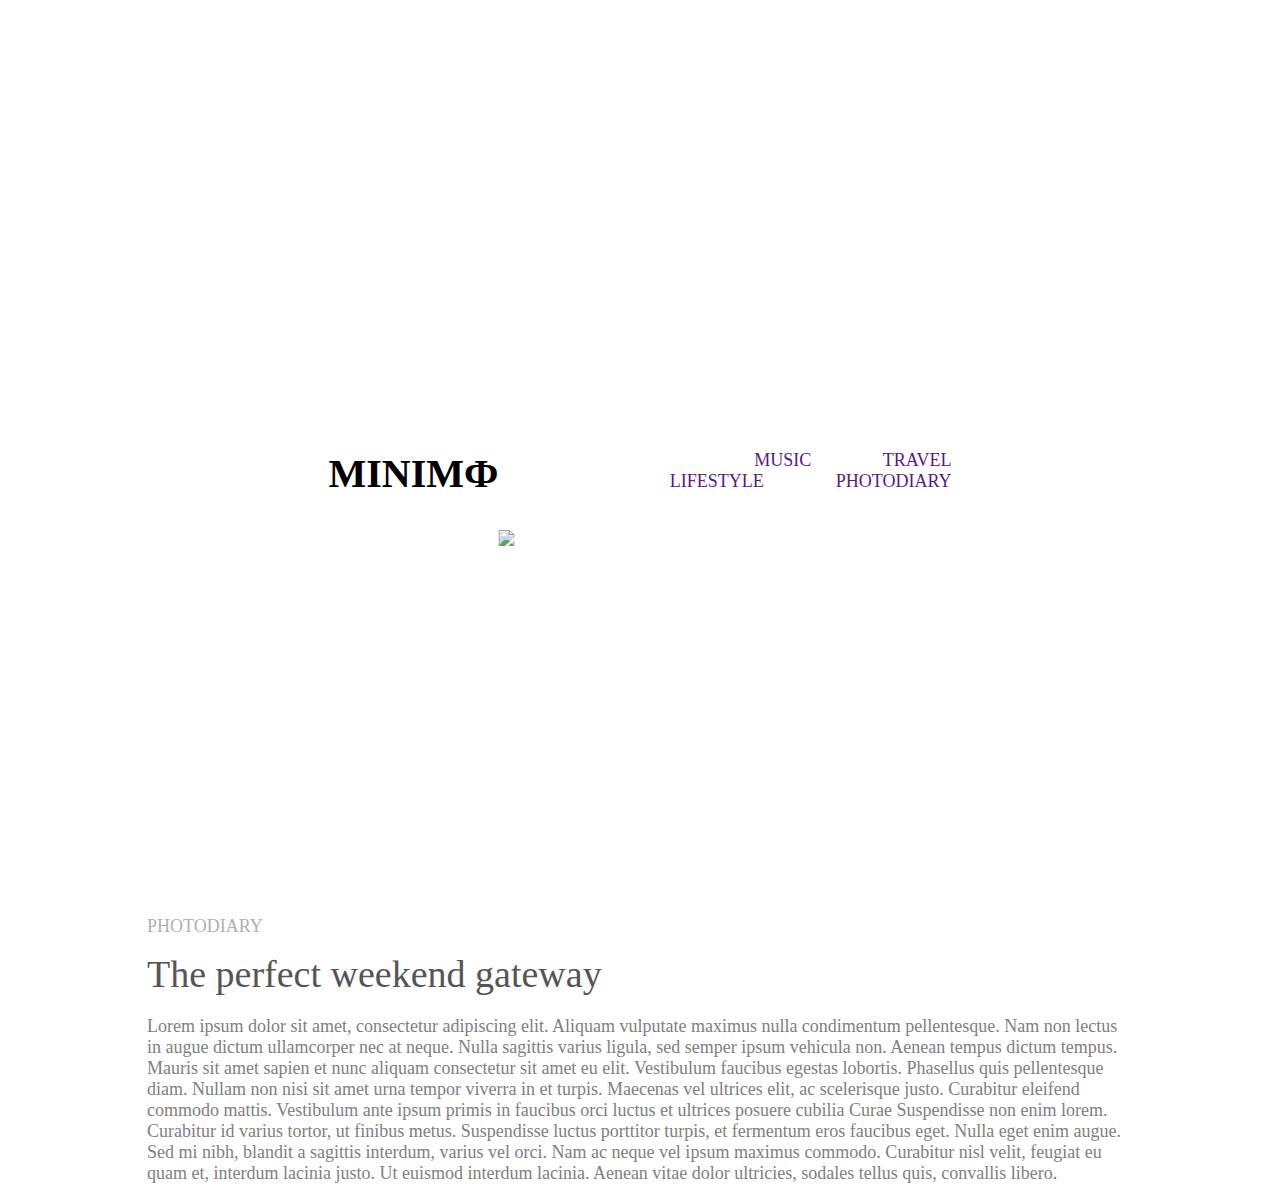
==== index.html @ 5904fb4e "Creando plantilla de pagina web" ====
<!Doctype html>
<html lang="es">
  <head>
    <title>Mi pagina</title>
    <meta charset="utf-8">
    <meta name="viewport" content="width=device-width, user-scalable=no, initial-sscale=1, maxium-scale=1, minimum-scale=1">
    <link rel="stylesheet" href="css/fontello.css">
    <link rel="stylesheet"  href="css/fuentes.css">
    <link rel="stylesheet"  href="css/estilos.css">
    <link rel="stylesheet"  href="css/menu.css">
  </head>

  <body>


  <section id="menu">
    <h1> MINIM&#1060;</h1>
    <nav>
      <h4><a href=""> &nbsp &nbsp &nbsp &nbsp &nbsp &nbsp &nbsp &nbsp TRAVEL </a></h4>
      <h4><a href=""> &nbsp &nbsp &nbsp &nbsp &nbsp &nbsp &nbsp &nbsp MUSIC </a></h4>
      <h4><a href=""> &nbsp &nbsp &nbsp &nbsp &nbsp &nbsp &nbsp &nbsp PHOTODIARY </a></h4>
      <h4><a href=""> &nbsp &nbsp &nbsp &nbsp &nbsp &nbsp &nbsp &nbsp LIFESTYLE </a></h4>
    </nav>
    <img src="imagen/banner.jpg">
  </section>

      <section id="general">
        <h3>PHOTODIARY</h3>
        <h2>The perfect weekend gateway</h2>
        <p>Lorem ipsum dolor sit amet, consectetur adipiscing elit. Aliquam vulputate maximus nulla condimentum pellentesque. Nam non lectus in augue dictum ullamcorper nec at neque. Nulla sagittis varius ligula, sed semper ipsum vehicula non. Aenean tempus dictum tempus. Mauris sit amet sapien et nunc aliquam consectetur sit amet eu elit. Vestibulum faucibus egestas lobortis. Phasellus quis pellentesque diam. Nullam non nisi sit amet urna tempor viverra in et turpis. Maecenas vel ultrices elit, ac scelerisque justo. Curabitur eleifend commodo mattis. Vestibulum ante ipsum primis in faucibus orci luctus et ultrices posuere cubilia Curae
        Suspendisse non enim lorem. Curabitur id varius tortor, ut finibus metus. Suspendisse luctus porttitor turpis, et fermentum eros faucibus eget. Nulla eget enim augue. Sed mi nibh, blandit a sagittis interdum, varius vel orci. Nam ac neque vel ipsum maximus commodo. Curabitur nisl velit, feugiat eu quam et, interdum lacinia justo. Ut euismod interdum lacinia. Aenean vitae dolor ultricies, sodales tellus quis, convallis libero.</p>
      
      </section>

  </body>

</html>
---- css/fontello.css ----
@font-face {
  font-family: 'fontello';
  src: url('../font/fontello.eot?88688250');
  src: url('../font/fontello.eot?88688250#iefix') format('embedded-opentype'),
       url('../font/fontello.woff2?88688250') format('woff2'),
       url('../font/fontello.woff?88688250') format('woff'),
       url('../font/fontello.ttf?88688250') format('truetype'),
       url('../font/fontello.svg?88688250#fontello') format('svg');
  font-weight: normal;
  font-style: normal;
}
/* Chrome hack: SVG is rendered more smooth in Windozze. 100% magic, uncomment if you need it. */
/* Note, that will break hinting! In other OS-es font will be not as sharp as it could be */
/*
@media screen and (-webkit-min-device-pixel-ratio:0) {
  @font-face {
    font-family: 'fontello';
    src: url('../font/fontello.svg?88688250#fontello') format('svg');
  }
}
*/
 
 [class^="icon-"]:before, [class*=" icon-"]:before {
  font-family: "fontello";
  font-style: normal;
  font-weight: normal;
  speak: none;
 
  display: inline-block;
  text-decoration: inherit;
  width: 1em;
  margin-right: .2em;
  text-align: center;
  /* opacity: .8; */
 
  /* For safety - reset parent styles, that can break glyph codes*/
  font-variant: normal;
  text-transform: none;
 
  /* fix buttons height, for twitter bootstrap */
  line-height: 1em;
 
  /* Animation center compensation - margins should be symmetric */
  /* remove if not needed */
  margin-left: .2em;
 
  /* you can be more comfortable with increased icons size */
  /* font-size: 120%; */
 
  /* Font smoothing. That was taken from TWBS */
  -webkit-font-smoothing: antialiased;
  -moz-osx-font-smoothing: grayscale;
 
  /* Uncomment for 3D effect */
  /* text-shadow: 1px 1px 1px rgba(127, 127, 127, 0.3); */
}
 
.icon-twitter:before { content: '\f099'; } /* '' */
.icon-facebook:before { content: '\f09a'; } /* '' */
.icon-menu:before { content: '\f0c9'; } /* '' */
.icon-flecha:before { content: '\f138'; } /* '' */
.icon-instagram:before { content: '\f16d'; } /* '' */
---- css/fuentes.css ----
@font-face {
  font-family: Radina;
  src: url(TRABAJO/Fuentes/Radina.otf);
}
@font-face {
  font-family: Quicksand;
  src: url(TRABAJO/Fuentes/Quicksand-Regular.otf);
}
@font-face {
  font-family: Arapey;
  src: url(Fuentes/Arapey-Regular.ttf);
}
@font-face {
  font-family: Syncopate-Regular;
  src: url(Fuentes/Syncopate-Regular.ttf);
}
@font-face {
  font-family: Jura;
  src: url(Fuentes/Jura-Regularr.ttf);
}
---- css/estilos.css ----
*{
  margin: 0;
  padding: 0;
}
p{
  margin-top: 20px;
  font-size: 18px;
  font-family: Arapey;
  color: #808080;
}
h1{
  font-family: Jura;
  font-size: 40px;
  float: left;
}
h2{
  margin-top: 15px;
  font-size: 38px;
  font-weight: 300;
  font-family: Arapey;
  color: #555555;
}
h3{
  font-family: Quicksand;
  font-size: 18px;
  font-weight: 100;
  color: #AFAFAF;
}
h4{
  font-family: Arapey;
  font-size: 18px;
  font-weight: 60;
  color: #AFAFAF;
  text-decoration: none;
  float: right;
}


section#general{
  margin-top: 600px;
  border-radius: 1em;
  padding: 1em;
  position: absolute;
  top: 50%;
  left: 50%;
  margin-right: -50%;
  transform: translate(-50%, -50%);
  width: 986px;
  height: auto;
}
section#menu{
  margin-top: 50px;
  border-radius: 1em;
  padding: 1em;
  position: absolute;
  top: 50%;
  left: 50%;
  margin-right: -50%;
  transform: translate(-50%, -50%);
}
section#menu a{
  text-decoration: none;
}
section#menu img{
  margin-top: 80px;
}
section#banner{
  margin: auto;
  margin-top: 70px;
}
---- css/menu.css ----
#menu-bar{
  display: none;
}
header label{
  float: right;
  font-size: 28px;
  margin: 6px 0;
  cursor: pointer;
}
.menu {
  position:absolute;
  top: 50px;
  left: 0;
  width: 100%;
  height:100vh;
  background: rgba(202, 207, 207, 0.9);
  transition: all 0.5s;
  transform: translateX(-100%);
}

.menu a {
  display: block;
  color: #000000;
  height: 50px;
  text-decoration: none;
  border-bottom: 1px solid rgba(255,255,255,0.5);

}

.menu a:hover{
  background: rgba(51,51,51,0.1);
}
#menu-bar:checked ~ .menu{
  transform: translateX(0%);
}
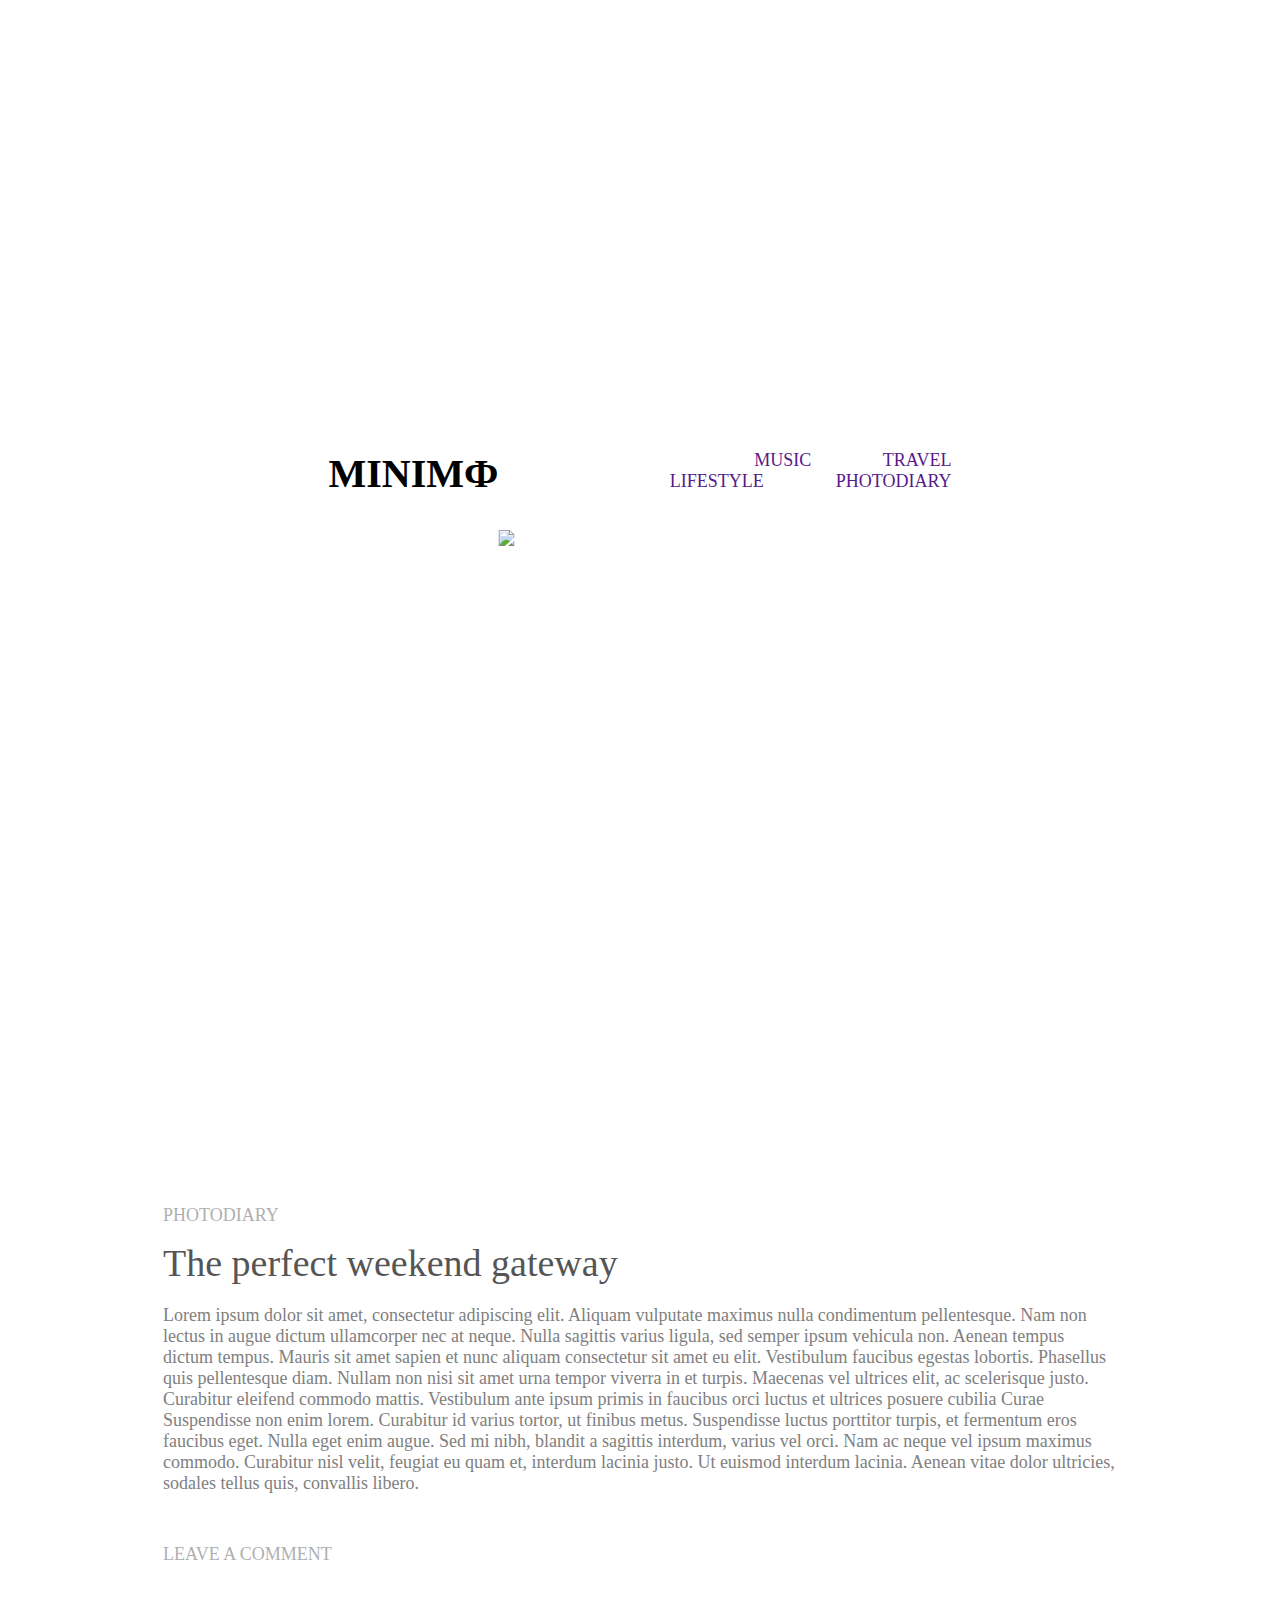
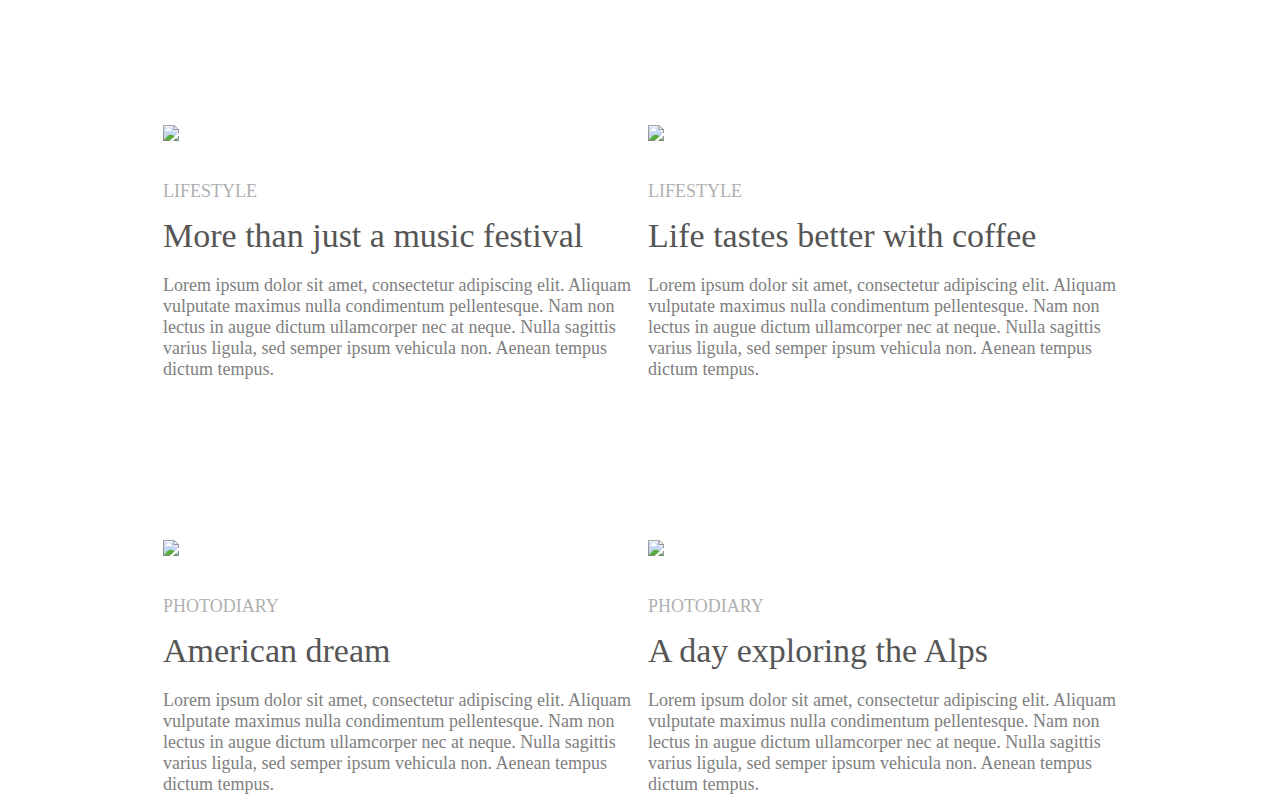
==== commit 8ae6f1ba: "Creacion de pagina principal con el uso de HTML y CSS" ====
--- a/index.html
+++ b/index.html
@@ -8,6 +8,12 @@
     <link rel="stylesheet"  href="css/fuentes.css">
     <link rel="stylesheet"  href="css/estilos.css">
     <link rel="stylesheet"  href="css/menu.css">
+    <style>
+      article{
+        -webkit-column-count: 2;
+      }
+    </style>
+
   </head>
 
   <body>
@@ -24,13 +30,46 @@
     <img src="imagen/banner.jpg">
   </section>
 
-      <section id="general">
-        <h3>PHOTODIARY</h3>
-        <h2>The perfect weekend gateway</h2>
-        <p>Lorem ipsum dolor sit amet, consectetur adipiscing elit. Aliquam vulputate maximus nulla condimentum pellentesque. Nam non lectus in augue dictum ullamcorper nec at neque. Nulla sagittis varius ligula, sed semper ipsum vehicula non. Aenean tempus dictum tempus. Mauris sit amet sapien et nunc aliquam consectetur sit amet eu elit. Vestibulum faucibus egestas lobortis. Phasellus quis pellentesque diam. Nullam non nisi sit amet urna tempor viverra in et turpis. Maecenas vel ultrices elit, ac scelerisque justo. Curabitur eleifend commodo mattis. Vestibulum ante ipsum primis in faucibus orci luctus et ultrices posuere cubilia Curae
-        Suspendisse non enim lorem. Curabitur id varius tortor, ut finibus metus. Suspendisse luctus porttitor turpis, et fermentum eros faucibus eget. Nulla eget enim augue. Sed mi nibh, blandit a sagittis interdum, varius vel orci. Nam ac neque vel ipsum maximus commodo. Curabitur nisl velit, feugiat eu quam et, interdum lacinia justo. Ut euismod interdum lacinia. Aenean vitae dolor ultricies, sodales tellus quis, convallis libero.</p>
-      
-      </section>
+    <section id="general">
+      <h3>PHOTODIARY</h3>
+      <h2>The perfect weekend gateway</h2>
+      <p>Lorem ipsum dolor sit amet, consectetur adipiscing elit. Aliquam vulputate maximus nulla condimentum pellentesque. Nam non lectus in augue dictum ullamcorper nec at neque. Nulla sagittis varius ligula, sed semper ipsum vehicula non. Aenean tempus dictum tempus. Mauris sit amet sapien et nunc aliquam consectetur sit amet eu elit. Vestibulum faucibus egestas lobortis. Phasellus quis pellentesque diam. Nullam non nisi sit amet urna tempor viverra in et turpis. Maecenas vel ultrices elit, ac scelerisque justo. Curabitur eleifend commodo mattis. Vestibulum ante ipsum primis in faucibus orci luctus et ultrices posuere cubilia Curae
+      Suspendisse non enim lorem. Curabitur id varius tortor, ut finibus metus. Suspendisse luctus porttitor turpis, et fermentum eros faucibus eget. Nulla eget enim augue. Sed mi nibh, blandit a sagittis interdum, varius vel orci. Nam ac neque vel ipsum maximus commodo. Curabitur nisl velit, feugiat eu quam et, interdum lacinia justo. Ut euismod interdum lacinia. Aenean vitae dolor ultricies, sodales tellus quis, convallis libero.</p>
+      <h3 id="comment">LEAVE A COMMENT</h3>
+
+      <article>
+        <div id="izquierdo">
+          <img src="imagen/imagen1.jpg">
+          <br><br><br><h3>LIFESTYLE</h3>
+          <h2 id="secundario">More than just a music festival</h2>
+          <p>Lorem ipsum dolor sit amet, consectetur adipiscing elit. Aliquam vulputate maximus nulla condimentum pellentesque. Nam non lectus in augue dictum ullamcorper nec at neque. Nulla sagittis varius ligula, sed semper ipsum vehicula non. Aenean tempus dictum tempus.</p>
+        </div>
+        <div id="derecho">
+          <img src="imagen/imagen2.jpg">
+          <br><br><br><h3>LIFESTYLE</h3>
+          <h2 id="secundario">Life tastes better with coffee</h2><p>Lorem ipsum dolor sit amet, consectetur adipiscing elit. Aliquam vulputate maximus nulla condimentum pellentesque. Nam non lectus in augue dictum ullamcorper nec at neque. Nulla sagittis varius ligula, sed semper ipsum vehicula non. Aenean tempus dictum tempus.</p>
+          </div>
+      </article>
+
+      <article>
+        <div id="izquierdo">
+          <img src="imagen/imagen3.jpg">
+          <br><br><br><h3>PHOTODIARY</h3>
+          <h2 id="secundario">American dream</h2>
+          <p>Lorem ipsum dolor sit amet, consectetur adipiscing elit. Aliquam vulputate maximus nulla condimentum pellentesque. Nam non lectus in augue dictum ullamcorper nec at neque. Nulla sagittis varius ligula, sed semper ipsum vehicula non. Aenean tempus dictum tempus.</p>
+        </div>
+        <div id="derecho">
+          <img src="imagen/imagen4.jpg">
+          <br><br><br><h3>PHOTODIARY</h3>
+          <h2 id="secundario">A day exploring the Alps</h2><p>Lorem ipsum dolor sit amet, consectetur adipiscing elit. Aliquam vulputate maximus nulla condimentum pellentesque. Nam non lectus in augue dictum ullamcorper nec at neque. Nulla sagittis varius ligula, sed semper ipsum vehicula non. Aenean tempus dictum tempus.</p>
+          </div>
+
+          
+      </article>
+
+
+    </section>
+
 
   </body>
 
--- a/css/estilos.css
+++ b/css/estilos.css
@@ -3,12 +3,16 @@
 *{
   margin: 0;
   padding: 0;
+  box-sizing: border-box;
 }
 p{
   margin-top: 20px;
   font-size: 18px;
   font-family: Arapey;
   color: #808080;
+}
+p#pseg{
+  text-align: right;
 }
 h1{
   font-family: Jura;
@@ -22,7 +26,20 @@
   font-family: Arapey;
   color: #555555;
 }
+h2#secundario{
+  font-size: 34px;
+  font-weight: 300;
+  font-family: Arapey;
+  color: #555555;
+}
 h3{
+  font-family: Quicksand;
+  font-size: 18px;
+  font-weight: 100;
+  color: #AFAFAF;
+}
+h3#comment{
+  margin-top: 50px;
   font-family: Quicksand;
   font-size: 18px;
   font-weight: 100;
@@ -39,7 +56,7 @@
 
 
 section#general{
-  margin-top: 600px;
+  margin-top: 1350px;
   border-radius: 1em;
   padding: 1em;
   position: absolute;
@@ -49,6 +66,7 @@
   transform: translate(-50%, -50%);
   width: 986px;
   height: auto;
+  display: block;
 }
 section#menu{
   margin-top: 50px;
@@ -70,3 +88,14 @@
   margin: auto;
   margin-top: 70px;
 }
+
+div#izquierdo{
+  margin-top: 160px;
+  float: left;
+  display: block;
+}
+div#derecho{
+  margin-top: 160px;
+  display: block;
+  float: right;
+}
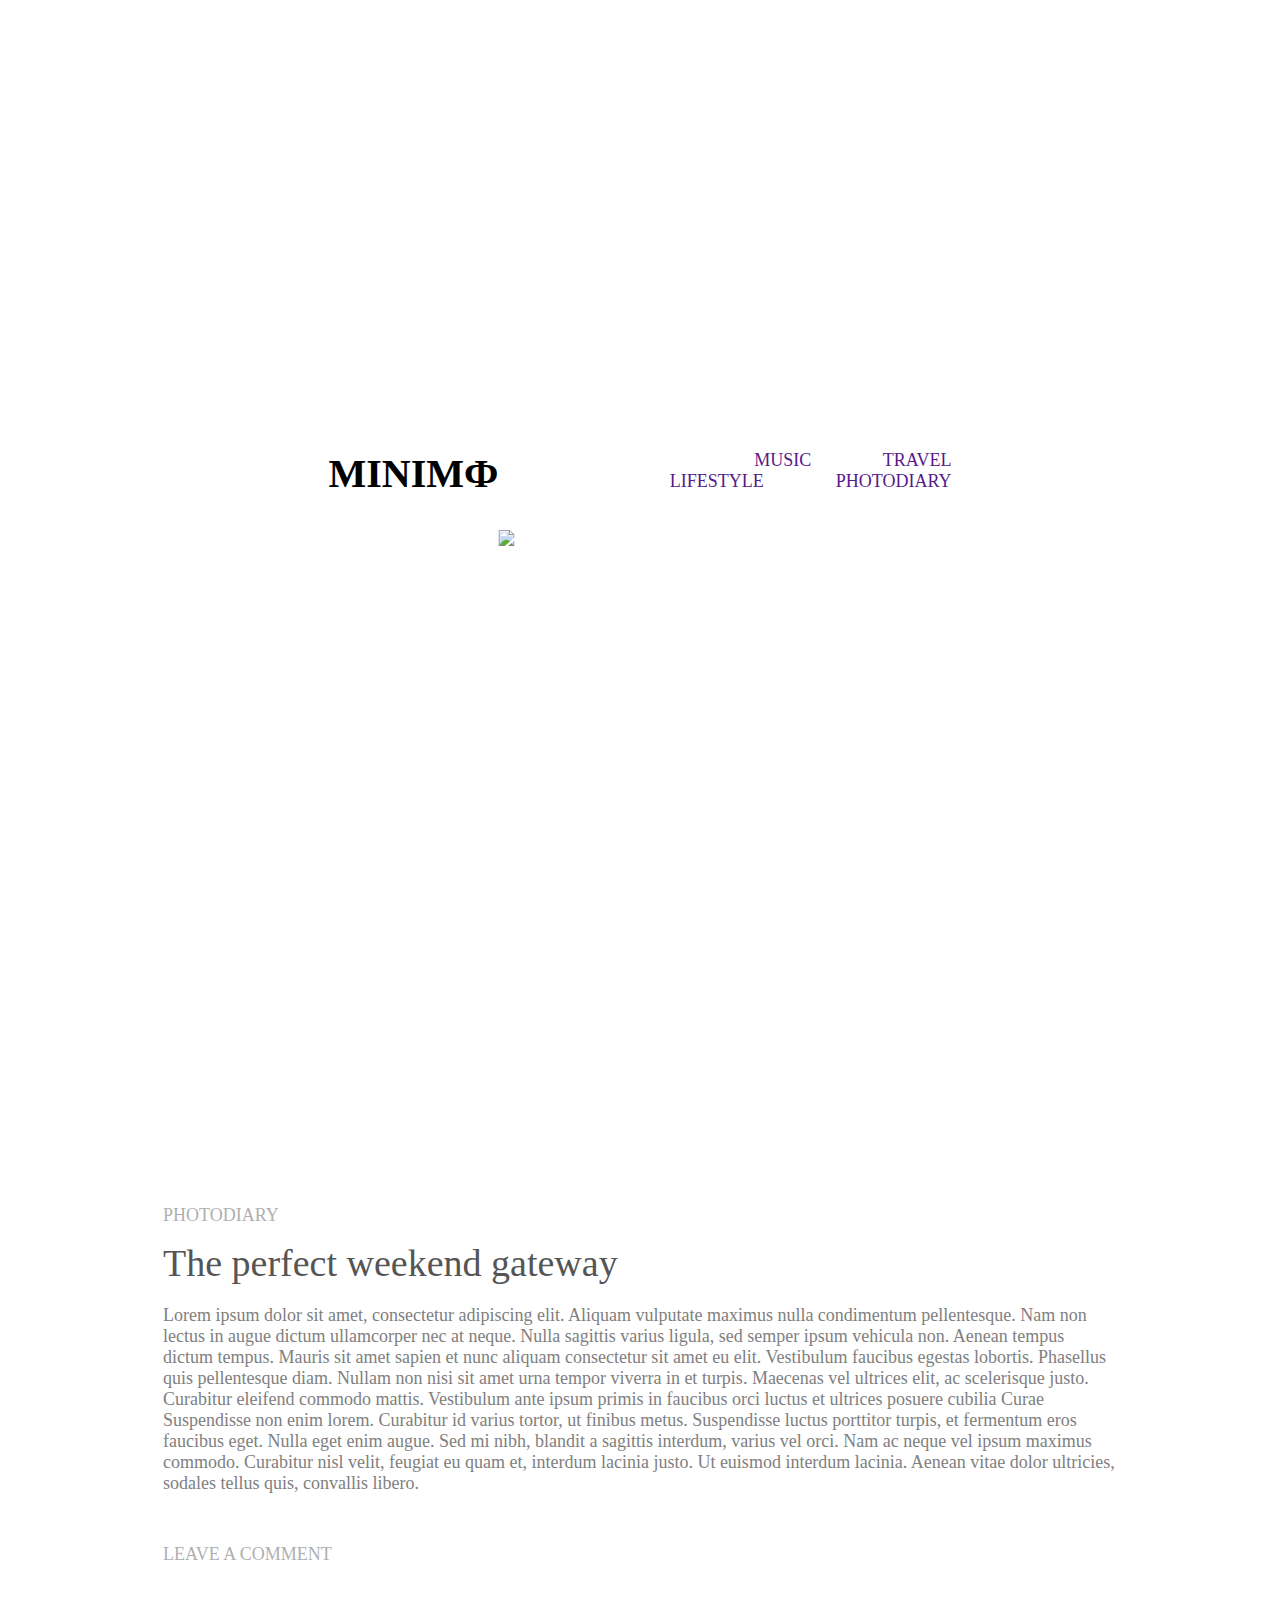
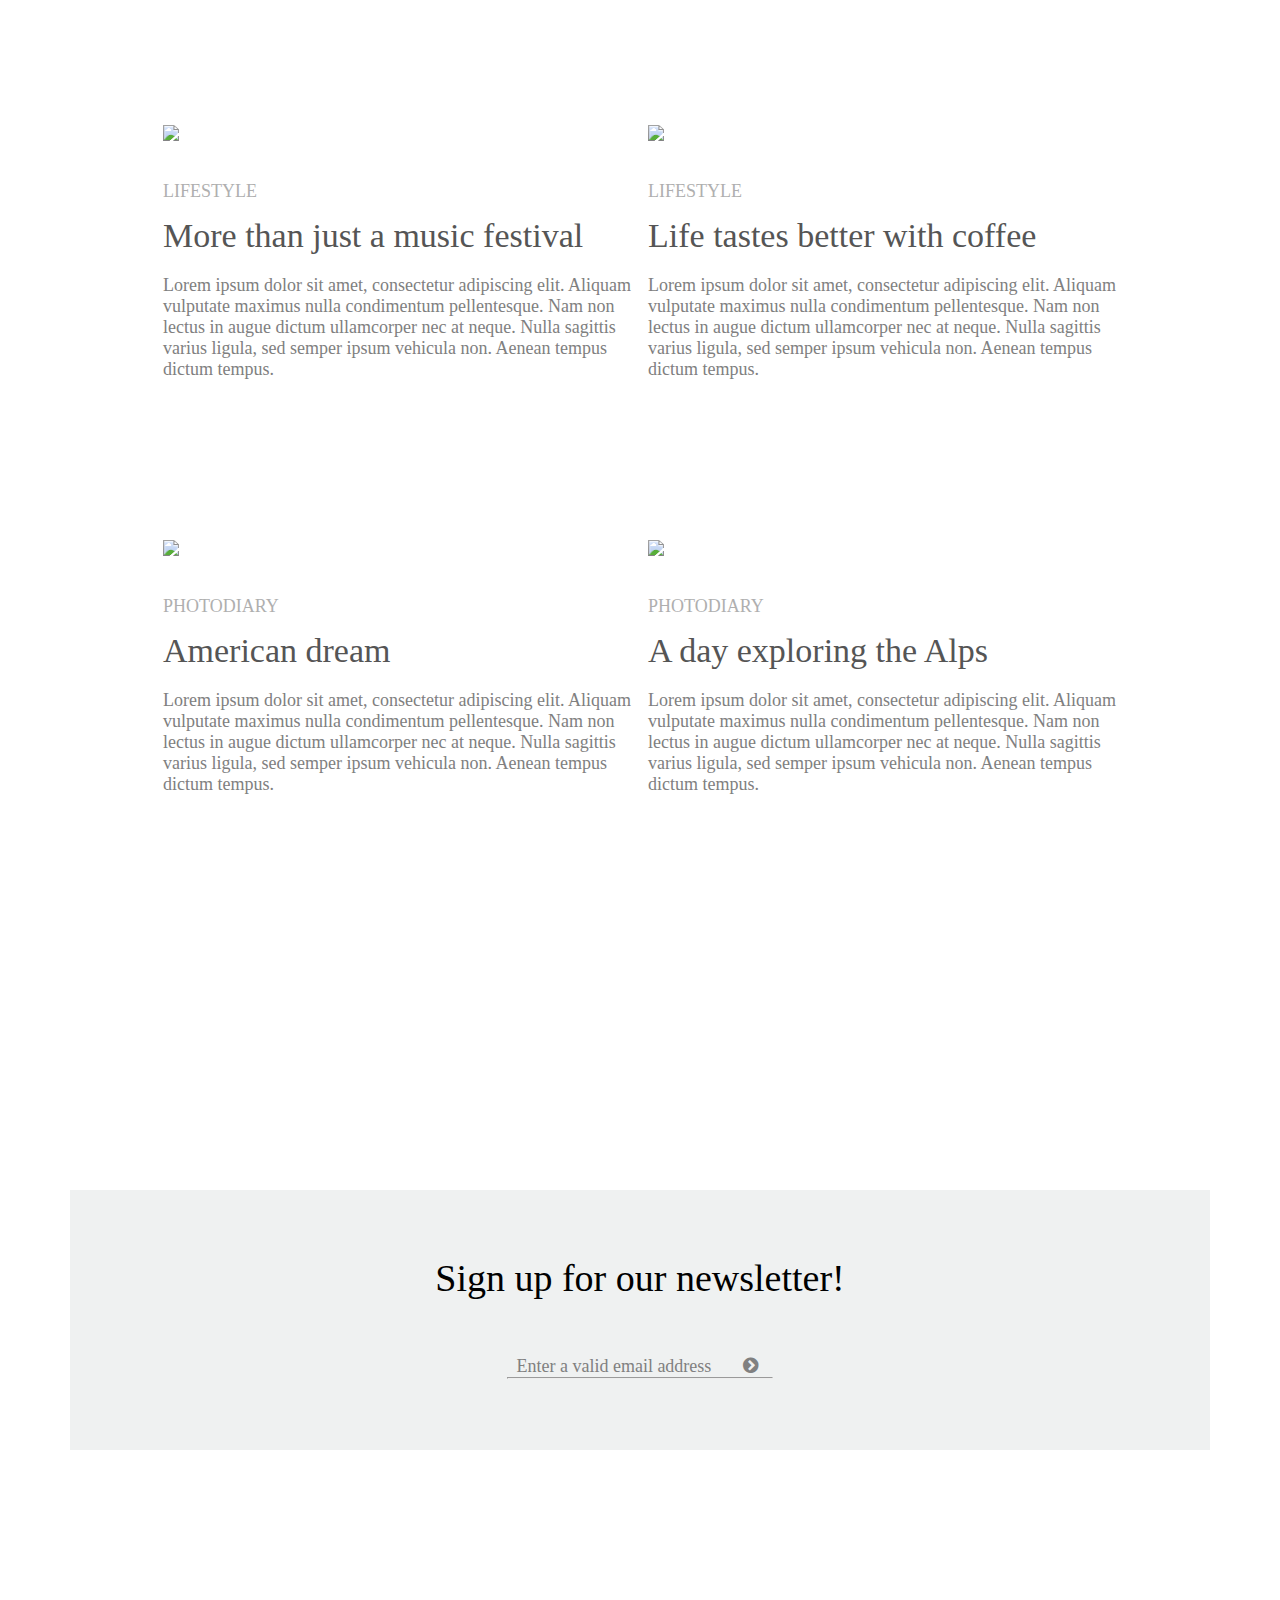
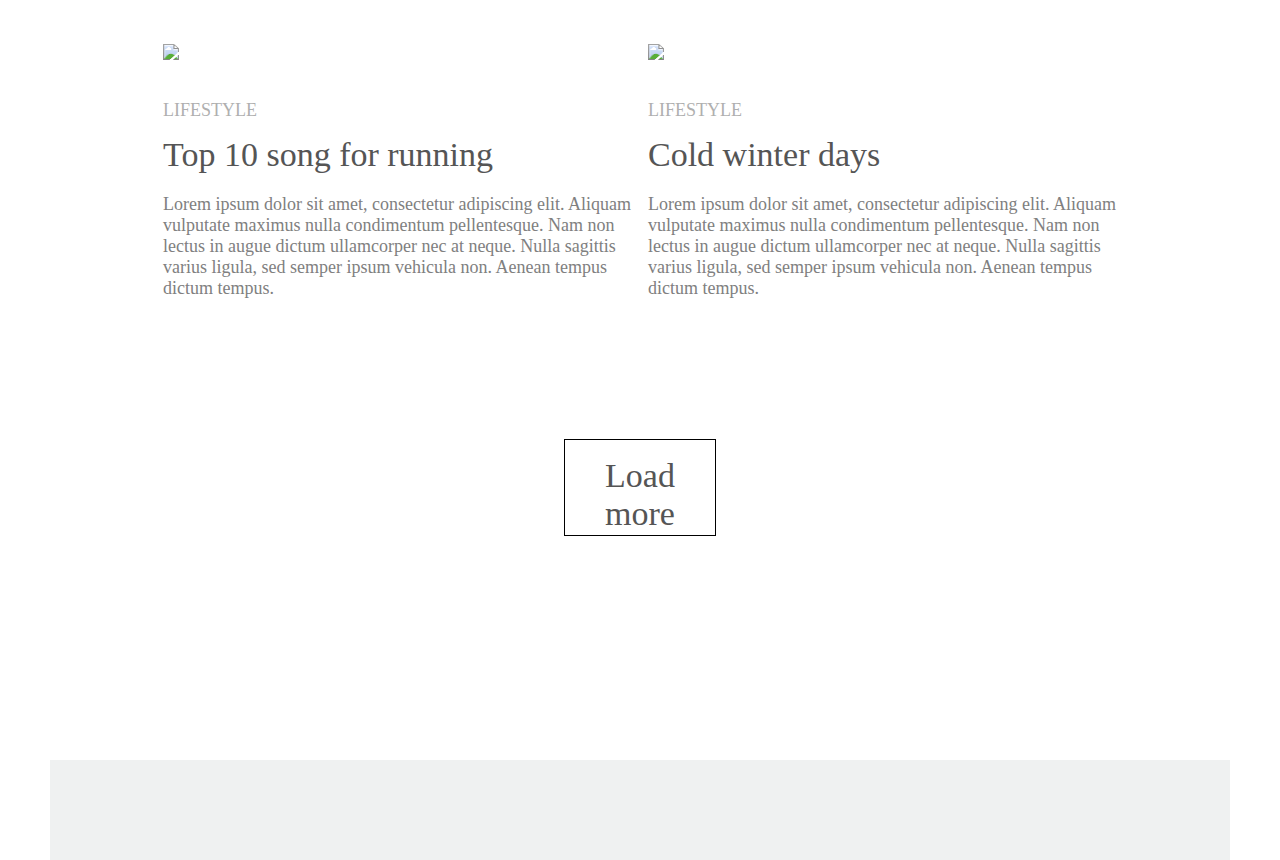
==== commit b609f191: "Pagina principal finalizada" ====
--- a/index.html
+++ b/index.html
@@ -47,7 +47,8 @@
         <div id="derecho">
           <img src="imagen/imagen2.jpg">
           <br><br><br><h3>LIFESTYLE</h3>
-          <h2 id="secundario">Life tastes better with coffee</h2><p>Lorem ipsum dolor sit amet, consectetur adipiscing elit. Aliquam vulputate maximus nulla condimentum pellentesque. Nam non lectus in augue dictum ullamcorper nec at neque. Nulla sagittis varius ligula, sed semper ipsum vehicula non. Aenean tempus dictum tempus.</p>
+          <h2 id="secundario">Life tastes better with coffee</h2>
+          <p>Lorem ipsum dolor sit amet, consectetur adipiscing elit. Aliquam vulputate maximus nulla condimentum pellentesque. Nam non lectus in augue dictum ullamcorper nec at neque. Nulla sagittis varius ligula, sed semper ipsum vehicula non. Aenean tempus dictum tempus.</p>
           </div>
       </article>
 
@@ -61,15 +62,46 @@
         <div id="derecho">
           <img src="imagen/imagen4.jpg">
           <br><br><br><h3>PHOTODIARY</h3>
-          <h2 id="secundario">A day exploring the Alps</h2><p>Lorem ipsum dolor sit amet, consectetur adipiscing elit. Aliquam vulputate maximus nulla condimentum pellentesque. Nam non lectus in augue dictum ullamcorper nec at neque. Nulla sagittis varius ligula, sed semper ipsum vehicula non. Aenean tempus dictum tempus.</p>
+          <h2 id="secundario">A day exploring the Alps</h2>
+          <p>Lorem ipsum dolor sit amet, consectetur adipiscing elit. Aliquam vulputate maximus nulla condimentum pellentesque. Nam non lectus in augue dictum ullamcorper nec at neque. Nulla sagittis varius ligula, sed semper ipsum vehicula non. Aenean tempus dictum tempus.</p>
           </div>
-
-          
       </article>
 
 
     </section>
 
+    <section id="bloque">
+      <h2 class="negro">Sign up for our newsletter!</h2></b>
+      <br><br><p id="pseg">Enter a valid email address &nbsp &nbsp &nbsp<i class="icon-flecha"></i> </p>
+      <hr>
+    </section>
+
+    <section id="columna">
+
+      <article>
+        <div id="izquierdo">
+          <img src="imagen/imagen5.jpg">
+          <br><br><br><h3>LIFESTYLE</h3>
+          <h2 id="secundario">Top 10 song for running</h2>
+          <p>Lorem ipsum dolor sit amet, consectetur adipiscing elit. Aliquam vulputate maximus nulla condimentum pellentesque. Nam non lectus in augue dictum ullamcorper nec at neque. Nulla sagittis varius ligula, sed semper ipsum vehicula non. Aenean tempus dictum tempus.</p>
+        </div>
+        <div id="derecho">
+          <img src="imagen/imagen6.jpg">
+          <br><br><br><h3>LIFESTYLE</h3>
+          <h2 id="secundario">Cold winter days</h2>
+          <p>Lorem ipsum dolor sit amet, consectetur adipiscing elit. Aliquam vulputate maximus nulla condimentum pellentesque. Nam non lectus in augue dictum ullamcorper nec at neque. Nulla sagittis varius ligula, sed semper ipsum vehicula non. Aenean tempus dictum tempus.</p>
+          </div>
+      </article>
+
+      <div id="cuadrado">
+        <h2 id="secundario">Load more</h2>
+      </div>
+
+    </section>
+
+    <section id="bloqueSeg">
+      
+    </section>
 
   </body>
 
--- a/css/estilos.css
+++ b/css/estilos.css
@@ -12,7 +12,7 @@
   color: #808080;
 }
 p#pseg{
-  text-align: right;
+  text-align: center;
 }
 h1{
   font-family: Jura;
@@ -32,6 +32,7 @@
   font-family: Arapey;
   color: #555555;
 }
+
 h3{
   font-family: Quicksand;
   font-size: 18px;
@@ -53,8 +54,17 @@
   text-decoration: none;
   float: right;
 }
+hr {
+  margin-left: 38%;
+  margin-right: 38%;
+  background-color: black;
+}
 
-
+.negro{
+  margin-top: 50px;
+  color: #000000;
+  text-align: center;
+}
 section#general{
   margin-top: 1350px;
   border-radius: 1em;
@@ -88,7 +98,43 @@
   margin: auto;
   margin-top: 70px;
 }
-
+section#bloque{
+  margin-top: 2470px;
+  padding: 1em;
+  position: absolute;
+  top: 50%;
+  left: 50%;
+  margin-right: -50%;
+  transform: translate(-50%, -50%);
+  width: 1140px;
+  height: 260px;
+  background: #EFF1F1;
+}
+section#bloqueSeg{
+  margin-top: 3560px;
+  padding: 1em;
+  position: absolute;
+  top: 50%;
+  left: 50%;
+  margin-right: -50%;
+  transform: translate(-50%, -50%);
+  width: 1180px;
+  height: 100px;
+  background: #EFF1F1;
+}
+section#columna{
+  margin-top: 2960px;
+  border-radius: 1em;
+  padding: 1em;
+  position: absolute;
+  top: 50%;
+  left: 50%;
+  margin-right: -50%;
+  transform: translate(-50%, -50%);
+  width: 986px;
+  height: auto;
+  display: block;
+}
 div#izquierdo{
   margin-top: 160px;
   float: left;
@@ -99,3 +145,11 @@
   display: block;
   float: right;
 }
+div#cuadrado {
+  margin-top: 140px;
+  margin-left: 42%;
+  margin-right: 42%;
+  border: black 0.5px solid;
+  text-align: center;
+  padding: 2px;
+}
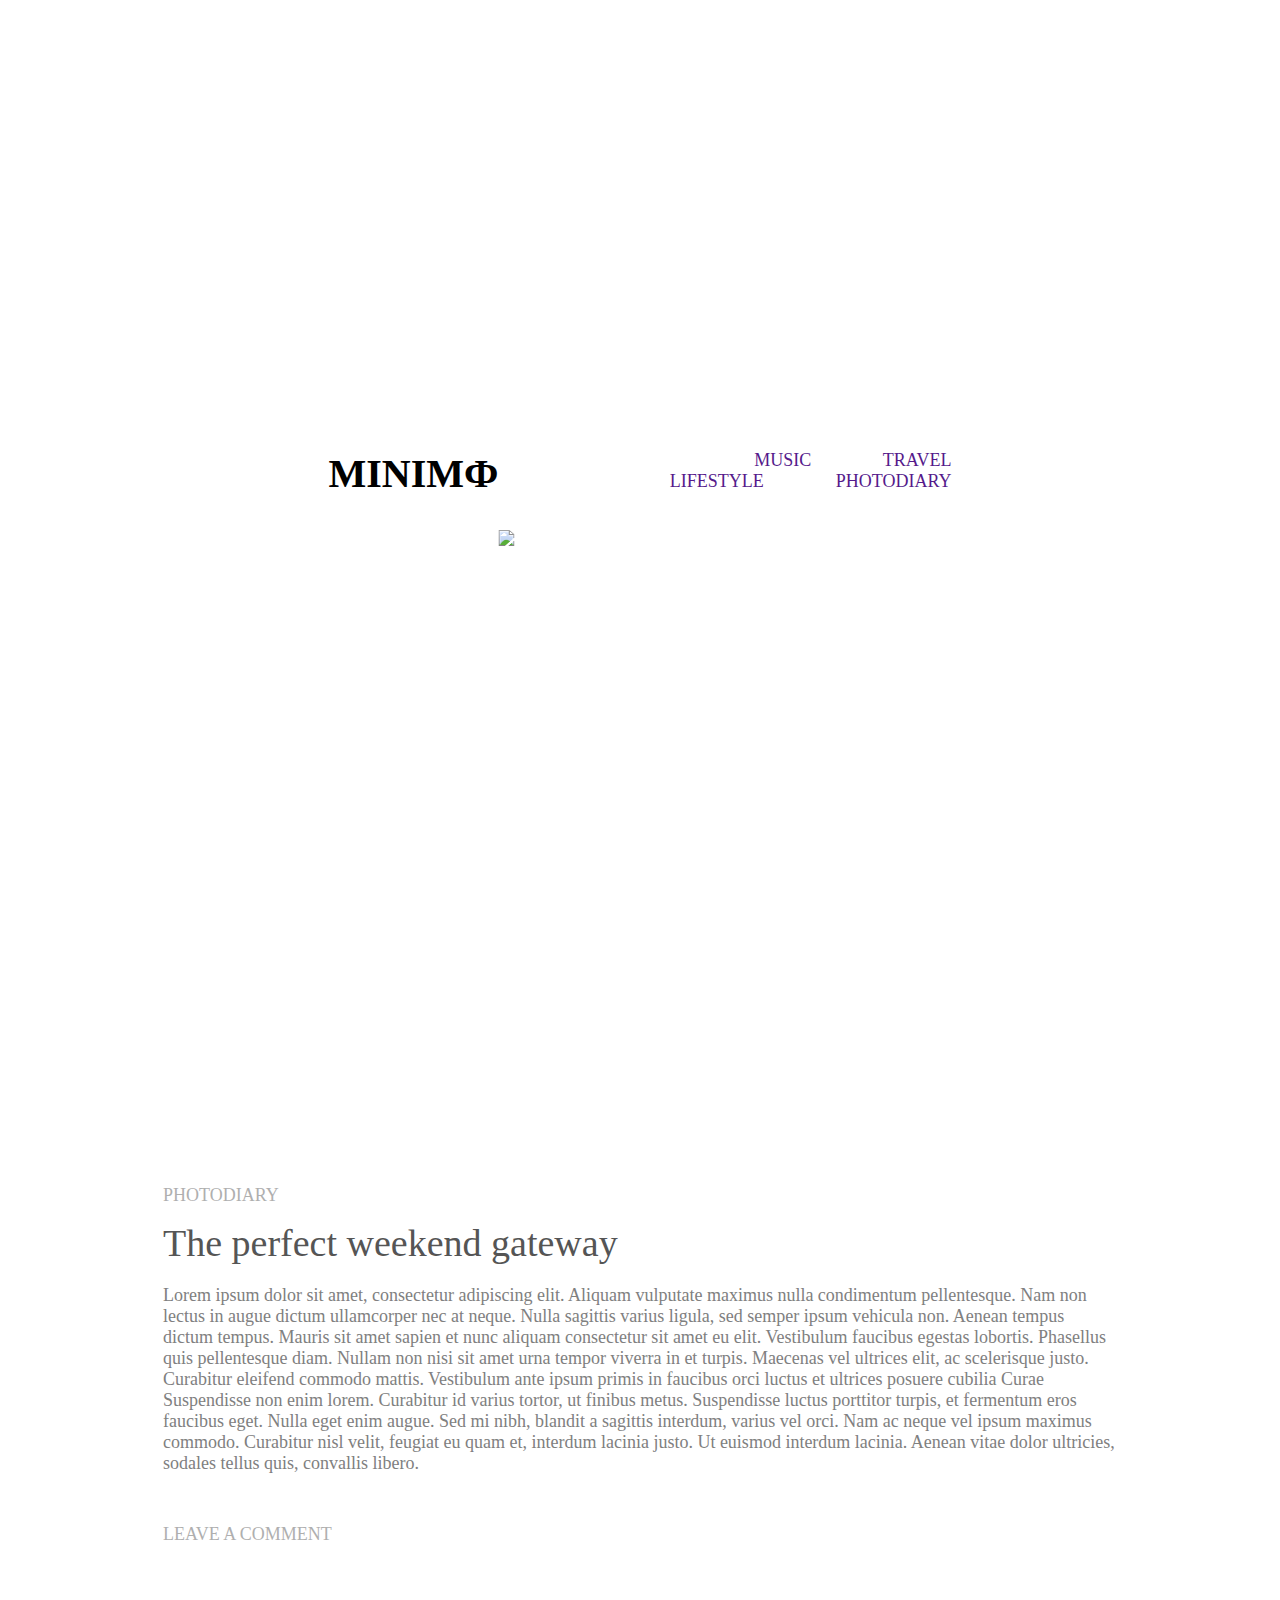
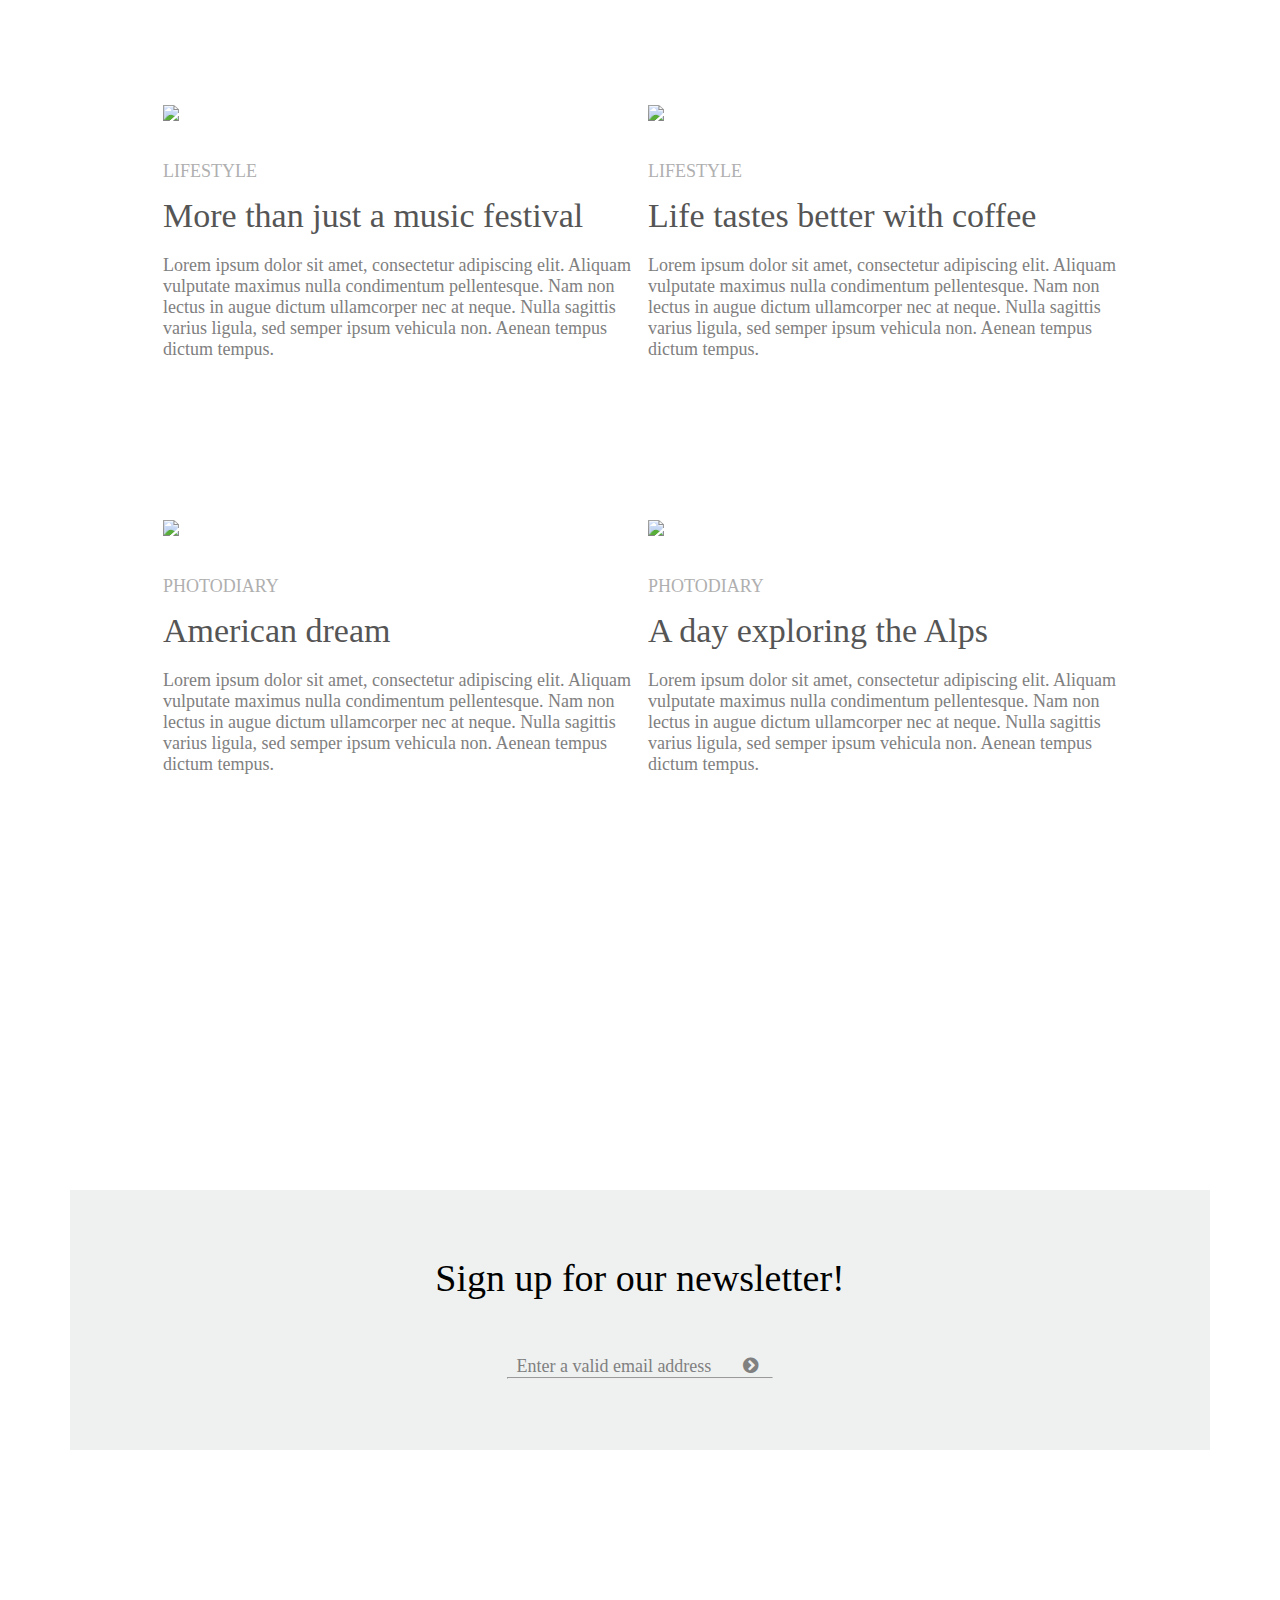
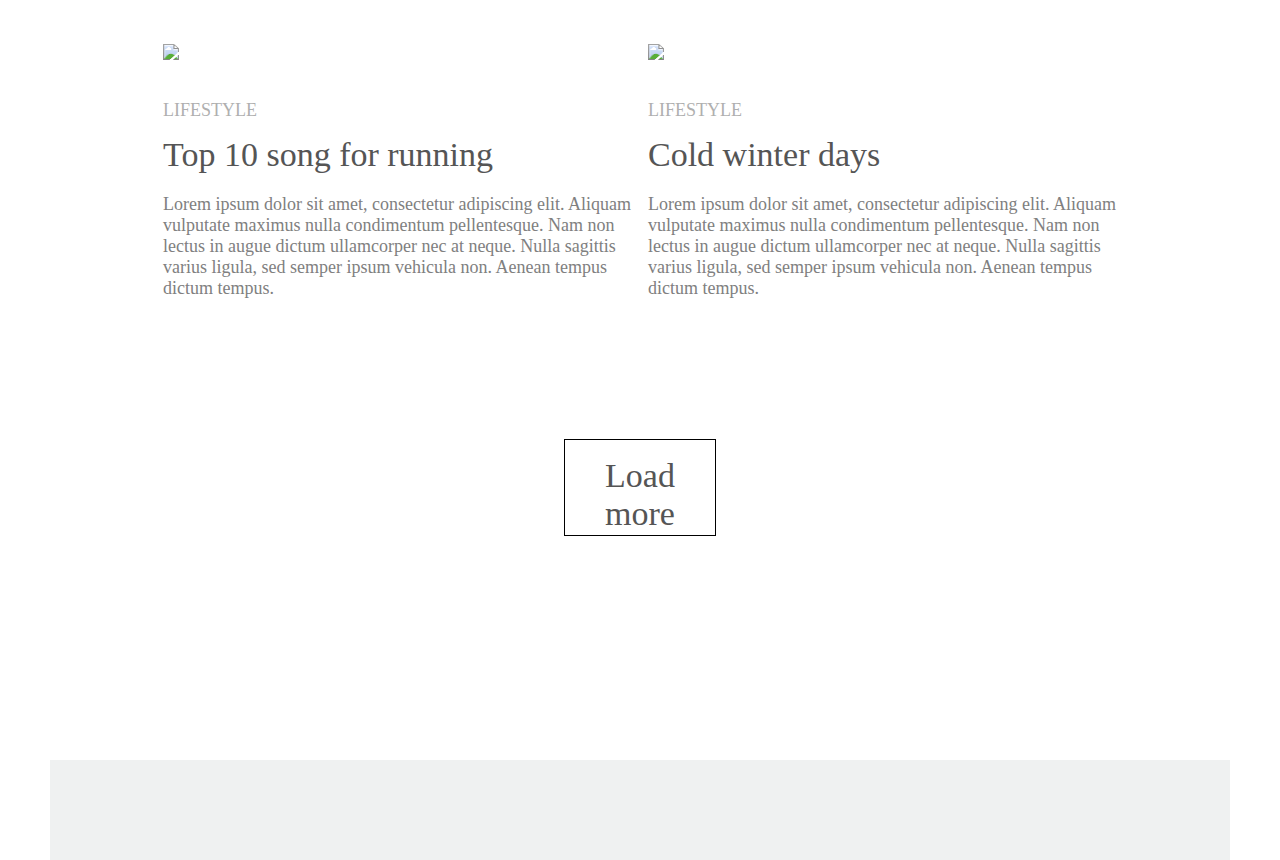
==== commit 7be198b1: "Segunda pagina finalizada" ====
--- a/index.html
+++ b/index.html
@@ -30,7 +30,7 @@
     <img src="imagen/banner.jpg">
   </section>
 
-    <section id="general">
+    <section id="general" class="margenGenA">
       <h3>PHOTODIARY</h3>
       <h2>The perfect weekend gateway</h2>
       <p>Lorem ipsum dolor sit amet, consectetur adipiscing elit. Aliquam vulputate maximus nulla condimentum pellentesque. Nam non lectus in augue dictum ullamcorper nec at neque. Nulla sagittis varius ligula, sed semper ipsum vehicula non. Aenean tempus dictum tempus. Mauris sit amet sapien et nunc aliquam consectetur sit amet eu elit. Vestibulum faucibus egestas lobortis. Phasellus quis pellentesque diam. Nullam non nisi sit amet urna tempor viverra in et turpis. Maecenas vel ultrices elit, ac scelerisque justo. Curabitur eleifend commodo mattis. Vestibulum ante ipsum primis in faucibus orci luctus et ultrices posuere cubilia Curae
@@ -79,7 +79,7 @@
     <section id="columna">
 
       <article>
-        <div id="izquierdo">
+        <div id="izquierdo" class="margen">
           <img src="imagen/imagen5.jpg">
           <br><br><br><h3>LIFESTYLE</h3>
           <h2 id="secundario">Top 10 song for running</h2>
@@ -100,7 +100,7 @@
     </section>
 
     <section id="bloqueSeg">
-      
+
     </section>
 
   </body>
--- a/css/estilos.css
+++ b/css/estilos.css
@@ -66,7 +66,6 @@
   text-align: center;
 }
 section#general{
-  margin-top: 1350px;
   border-radius: 1em;
   padding: 1em;
   position: absolute;
@@ -122,6 +121,18 @@
   height: 100px;
   background: #EFF1F1;
 }
+section#bloqueTec{
+  margin-top: 3500px;
+  padding: 1em;
+  position: absolute;
+  top: 50%;
+  left: 50%;
+  margin-right: -50%;
+  transform: translate(-50%, -50%);
+  width: 1140px;
+  height: 400px;
+  background: #EFF1F1;
+}
 section#columna{
   margin-top: 2960px;
   border-radius: 1em;
@@ -145,6 +156,17 @@
   display: block;
   float: right;
 }
+div#primero{
+  float: left;
+  display: block;
+}
+div#segundo{
+  width: auto;
+}
+div#tercero{
+  display: block;
+  float: right;
+}
 div#cuadrado {
   margin-top: 140px;
   margin-left: 42%;
@@ -153,3 +175,9 @@
   text-align: center;
   padding: 2px;
 }
+.margenGenA{
+  margin-top: 1330px;
+}
+.margenGenB{
+  margin-top: 1880px;
+}
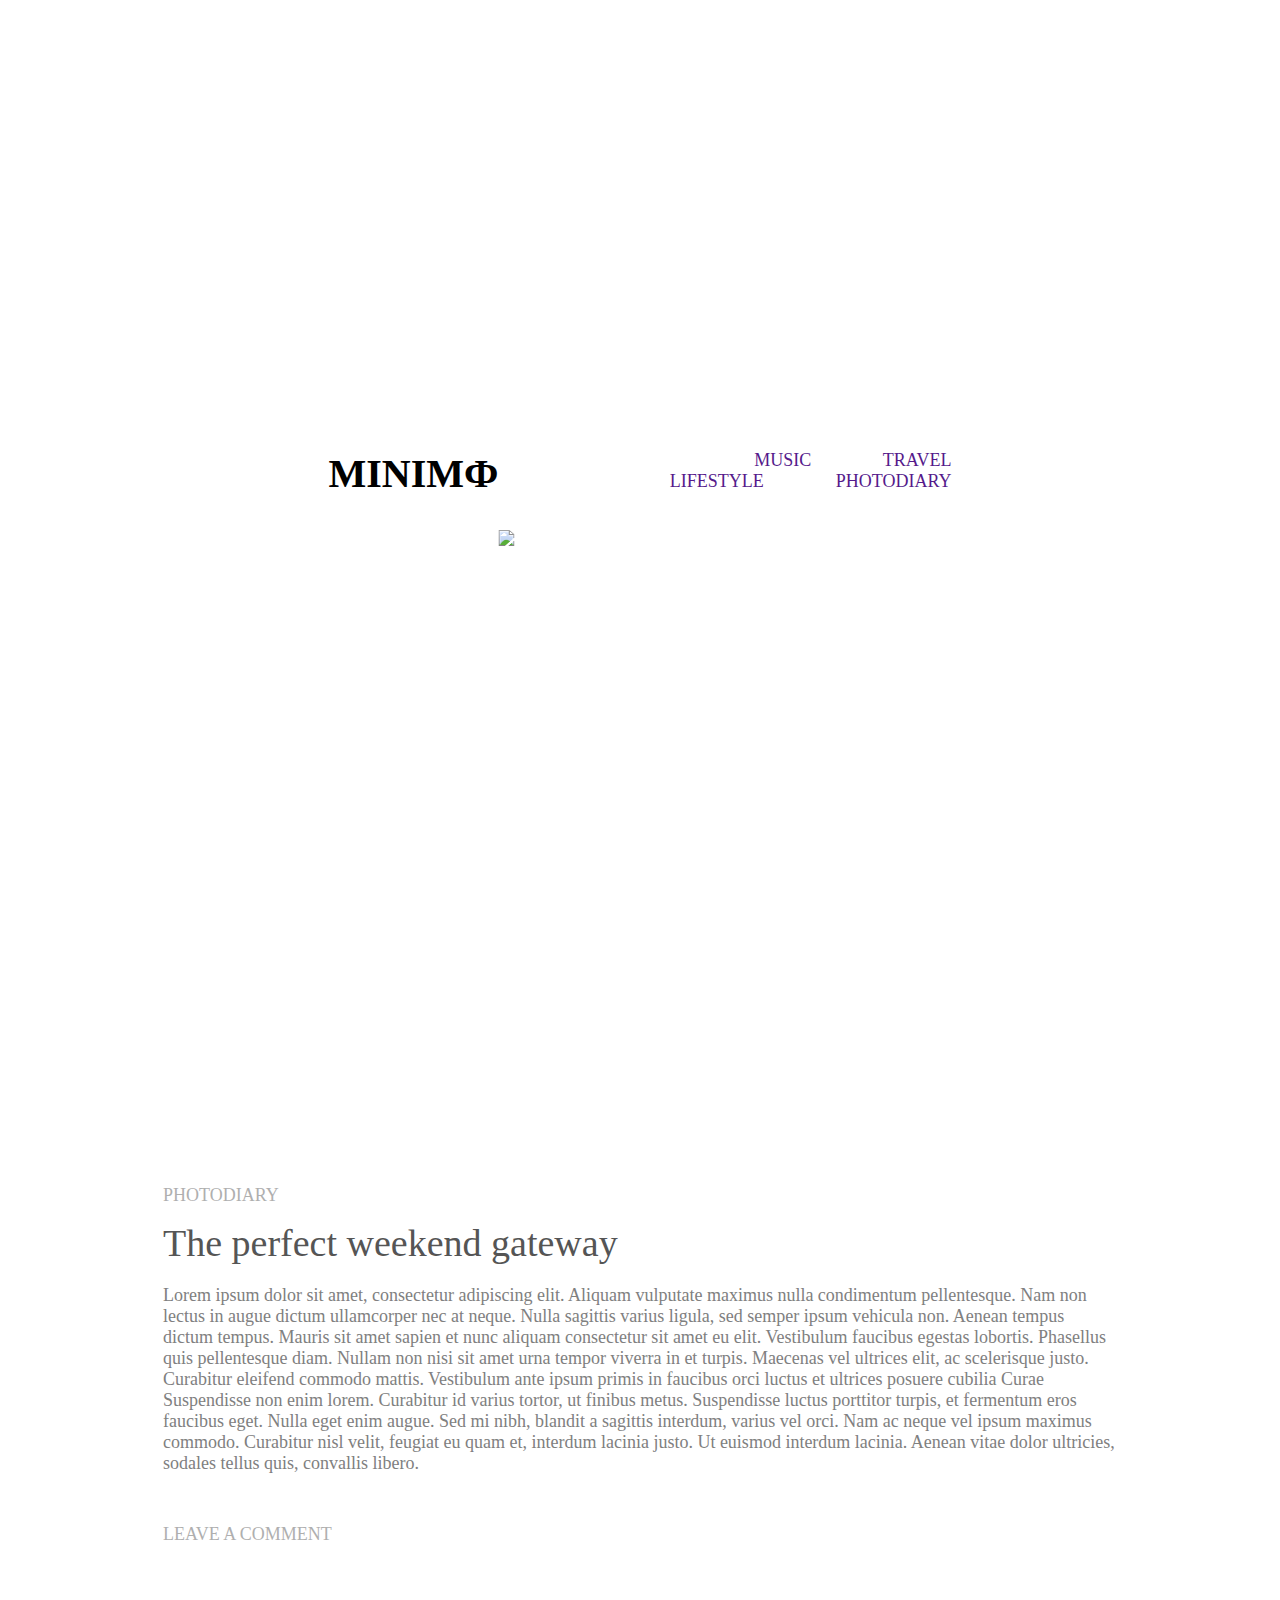
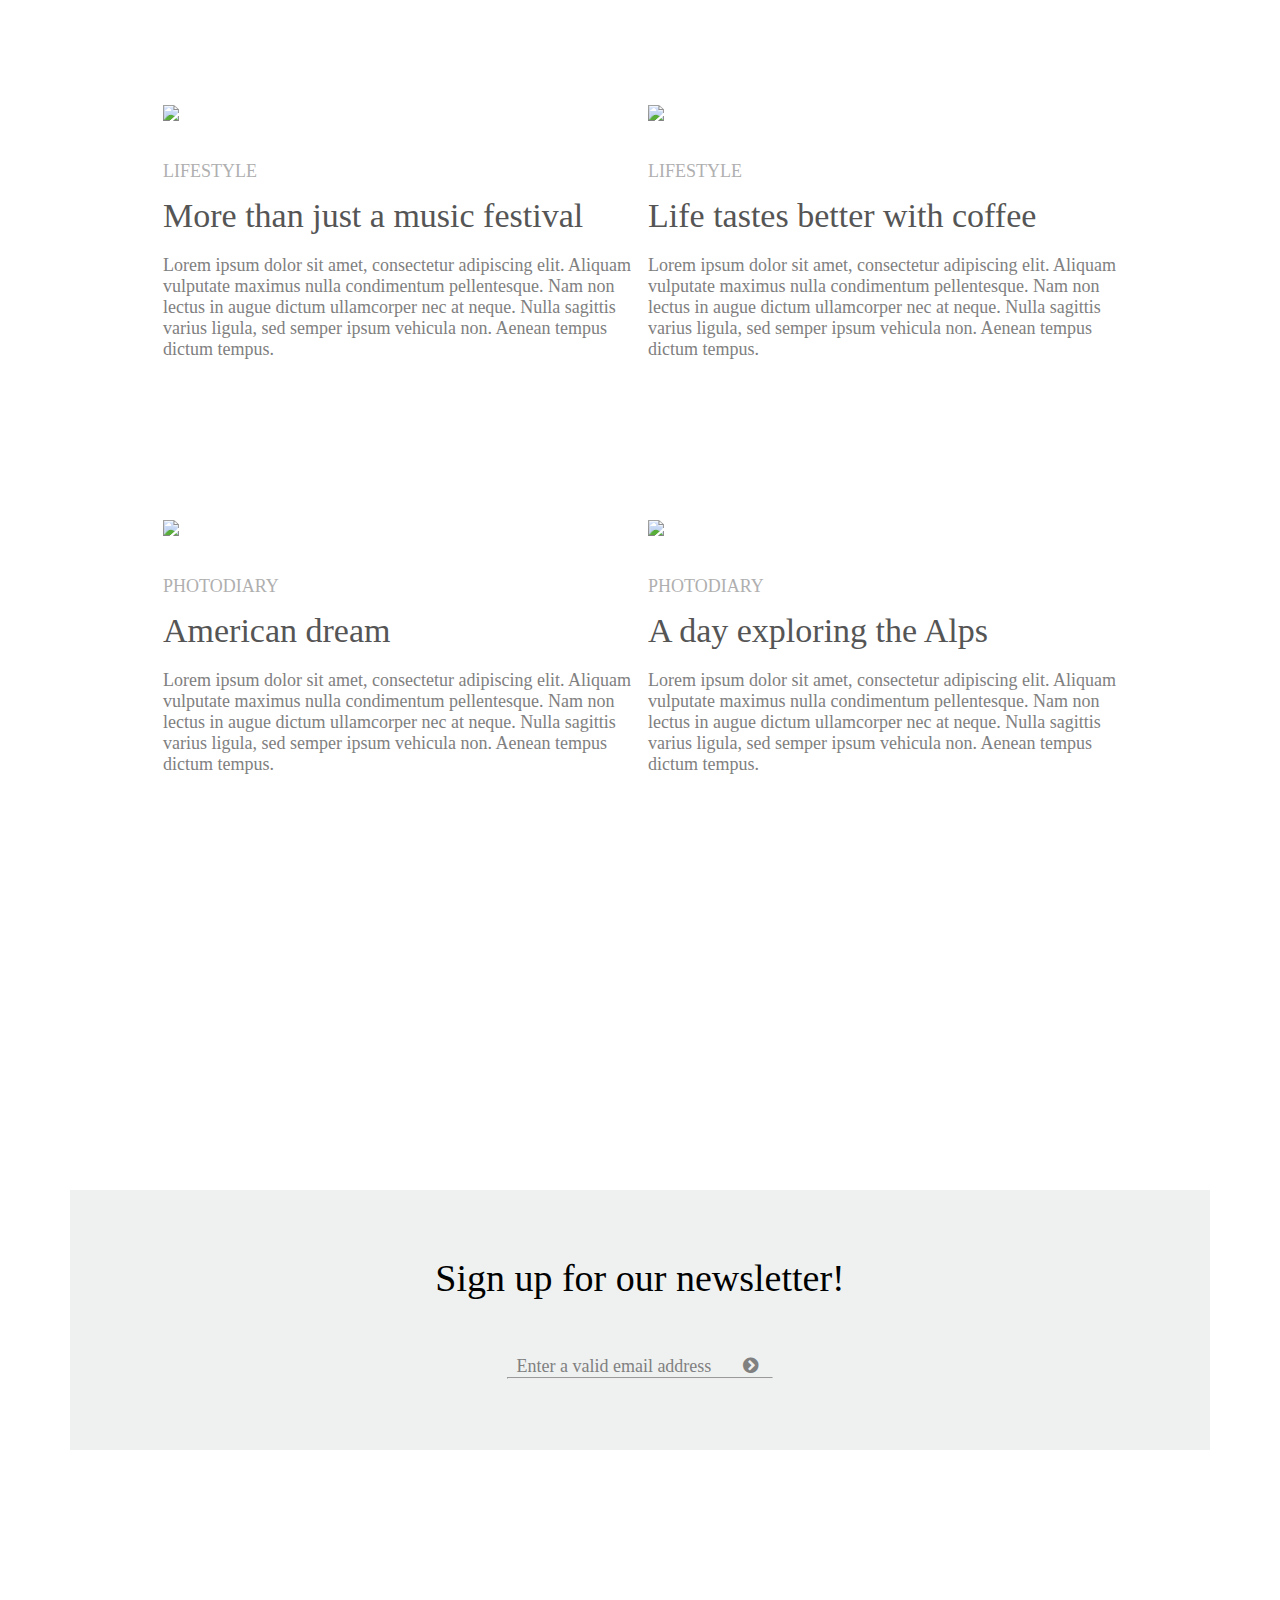
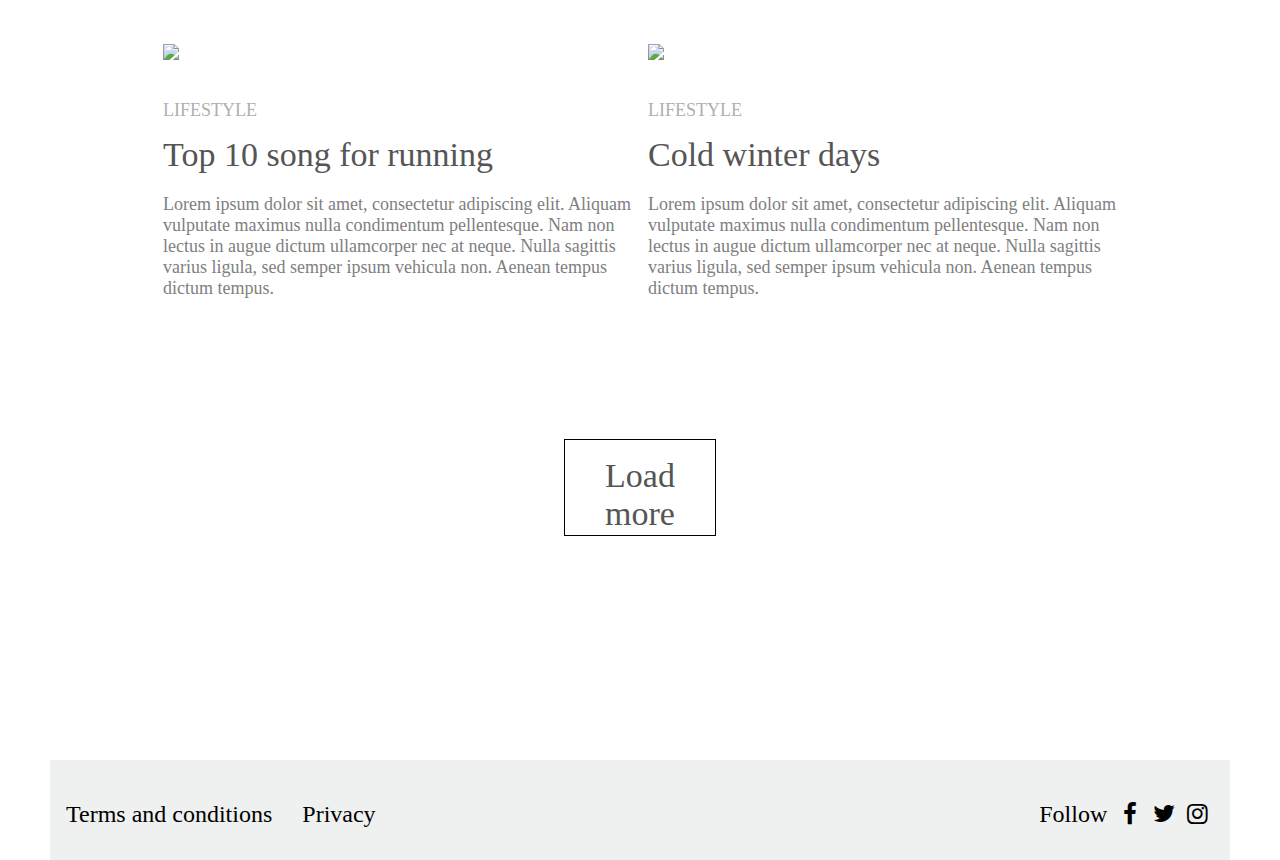
==== commit fd503801: "Agregando iconos a pagina principal" ====
--- a/index.html
+++ b/index.html
@@ -49,7 +49,7 @@
           <br><br><br><h3>LIFESTYLE</h3>
           <h2 id="secundario">Life tastes better with coffee</h2>
           <p>Lorem ipsum dolor sit amet, consectetur adipiscing elit. Aliquam vulputate maximus nulla condimentum pellentesque. Nam non lectus in augue dictum ullamcorper nec at neque. Nulla sagittis varius ligula, sed semper ipsum vehicula non. Aenean tempus dictum tempus.</p>
-          </div>
+        </div>
       </article>
 
       <article>
@@ -100,7 +100,12 @@
     </section>
 
     <section id="bloqueSeg">
-
+      <div id="izquierdo2">
+        <h2 id="h2"align="left">Terms and conditions &nbsp &nbsp Privacy</h2>
+      </div>
+      <div id="derecho2">
+        <h2 id="h2">Follow <i class="icon-facebook"><i class="icon-twitter"><i class="icon-instagram"></i></i></i></i>
+      </div>
     </section>
 
   </body>
--- a/css/estilos.css
+++ b/css/estilos.css
@@ -32,7 +32,13 @@
   font-family: Arapey;
   color: #555555;
 }
-
+h2#h2{
+  font-size: 24px;
+  font-weight: 300;
+  font-family: Arapey;
+  color: #000000;
+  margin-top: 25px;
+}
 h3{
   font-family: Quicksand;
   font-size: 18px;
@@ -156,6 +162,14 @@
   display: block;
   float: right;
 }
+div#izquierdo2{
+  float: left;
+  display: block;
+}
+div#derecho2{
+  display: block;
+  float: right;
+}
 div#primero{
   float: left;
   display: block;
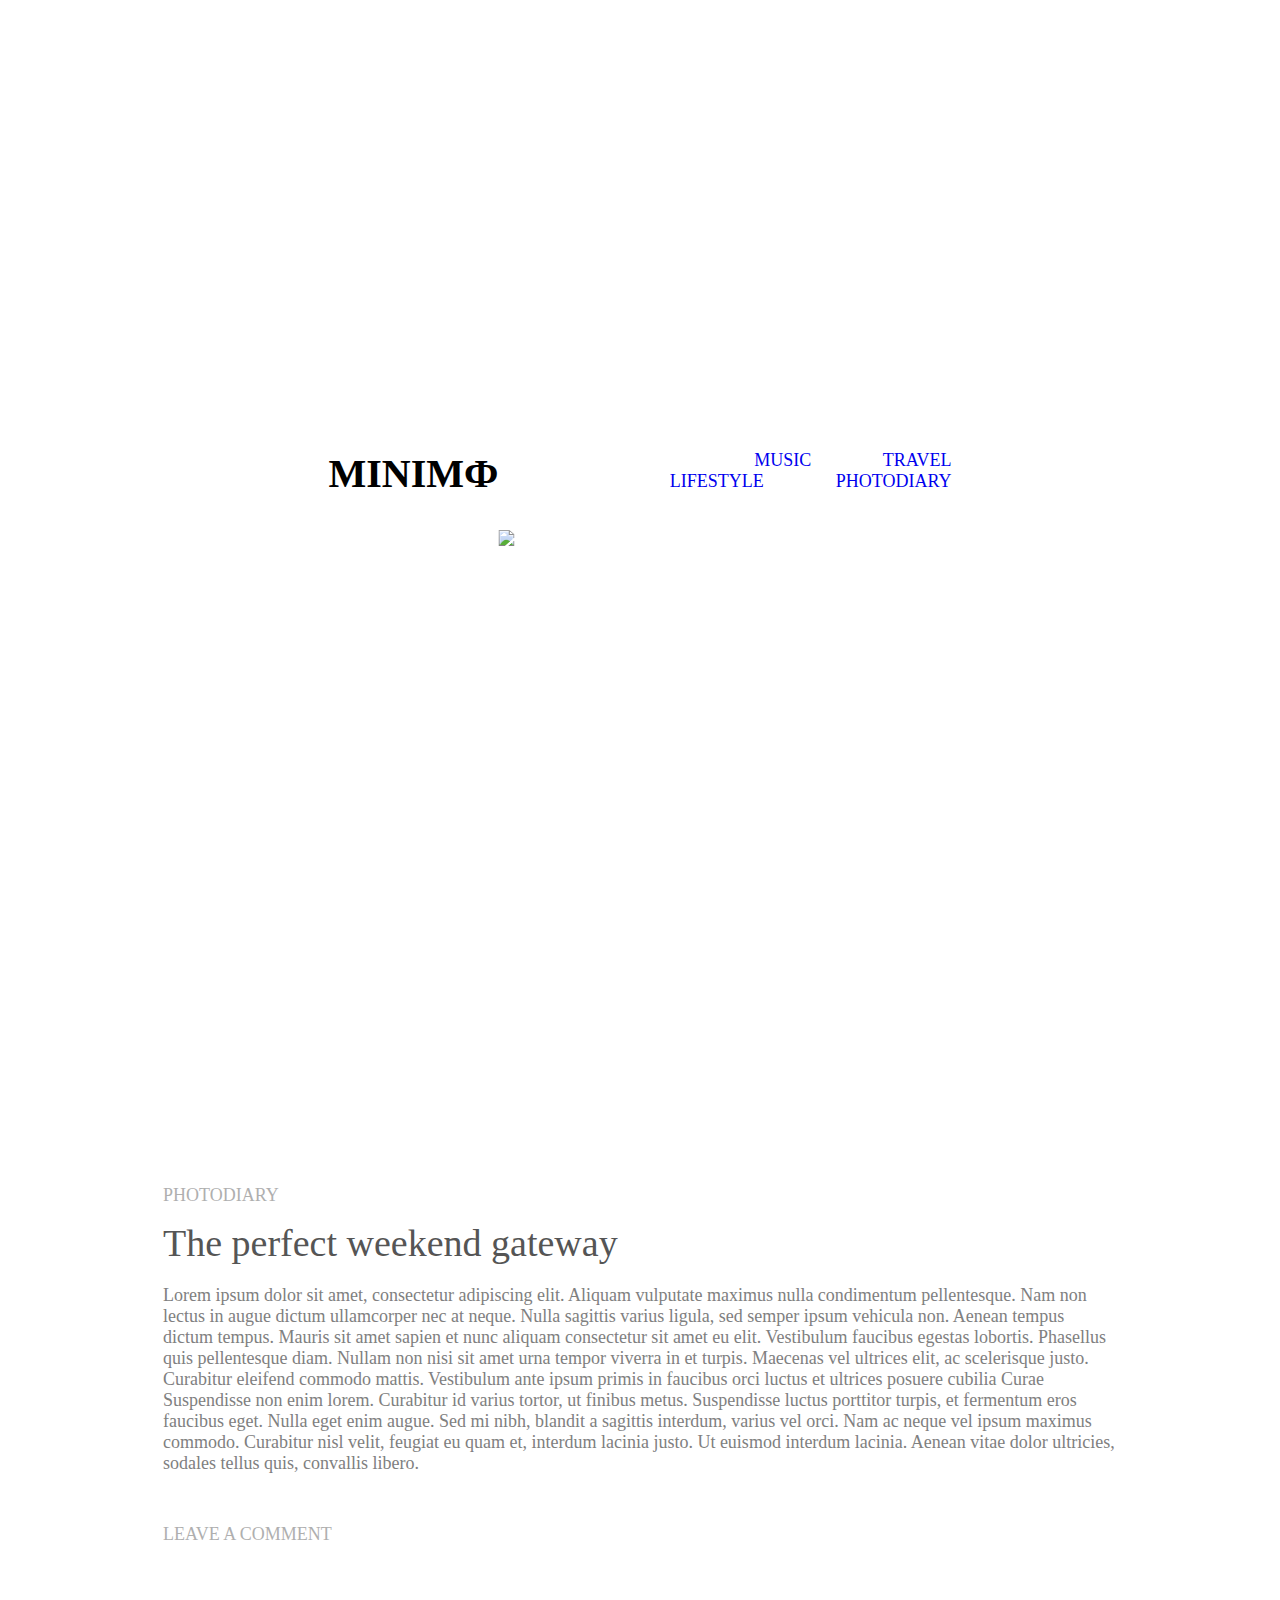
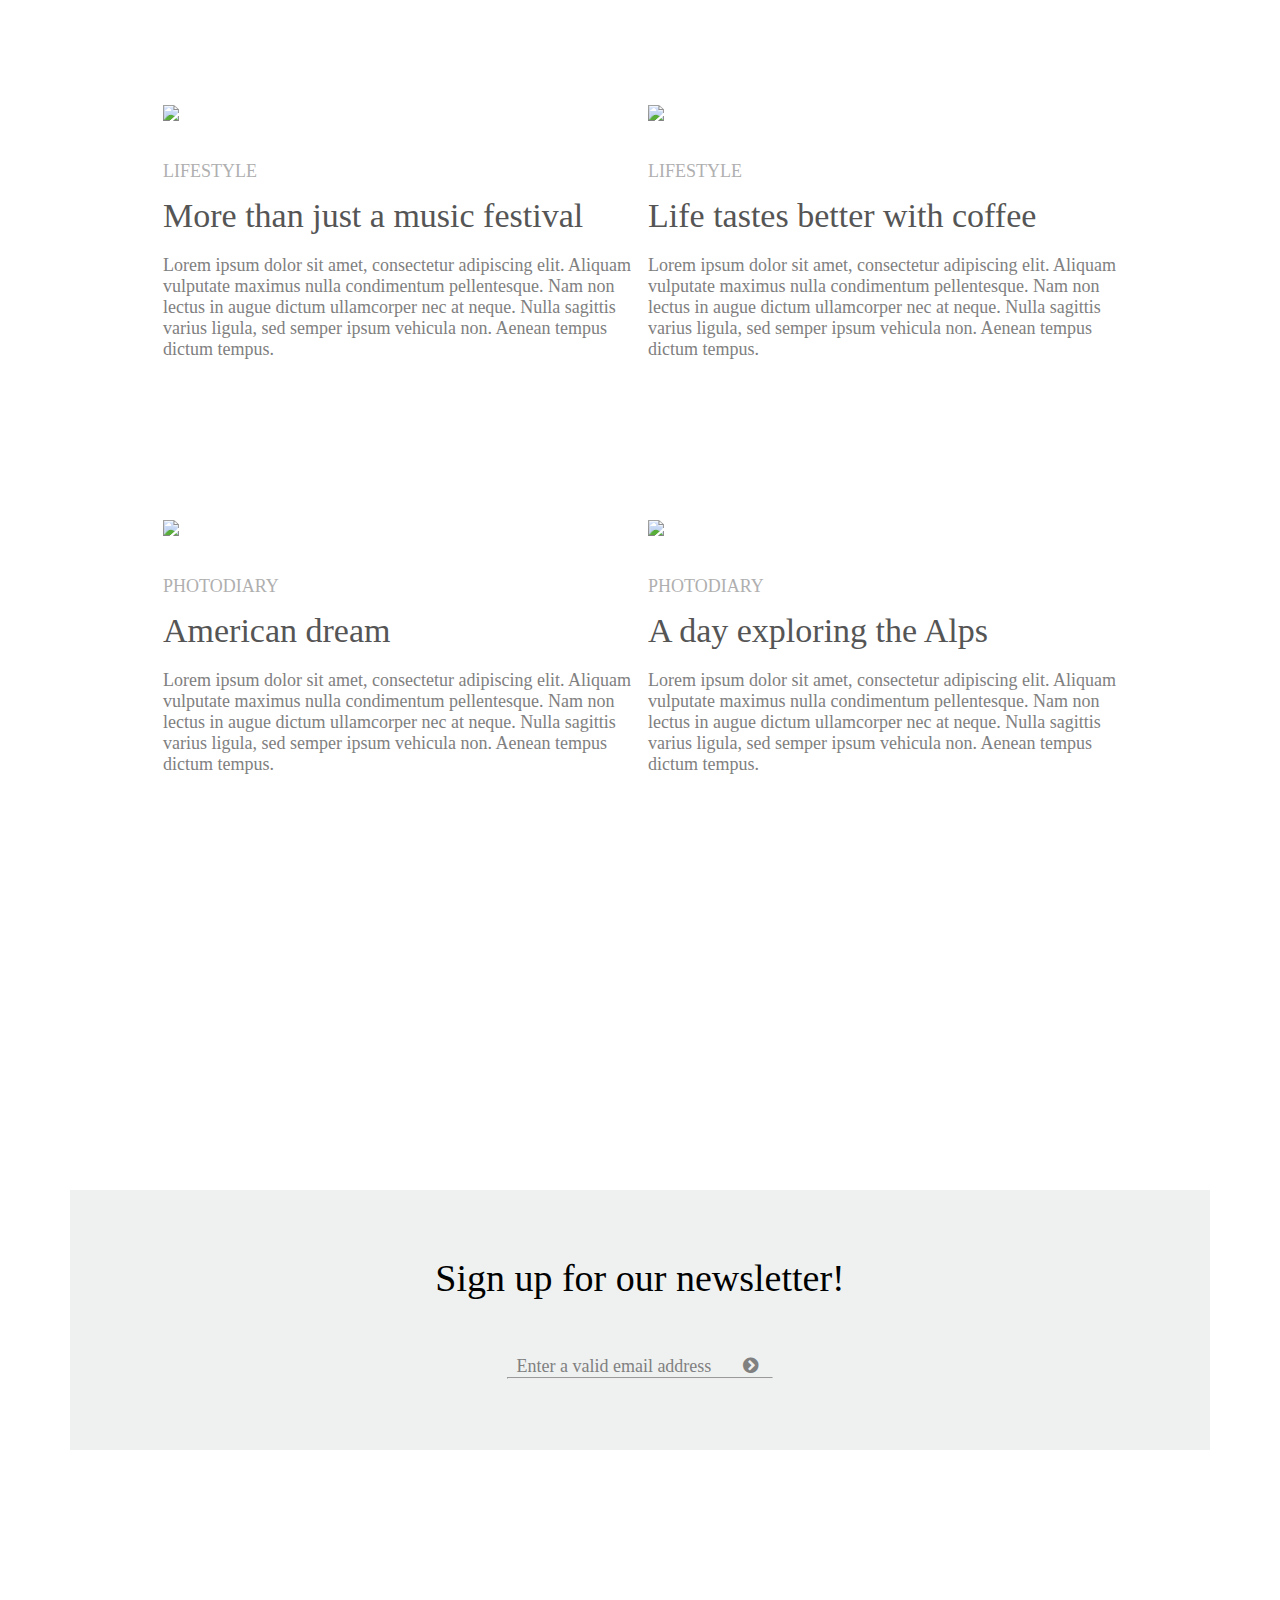
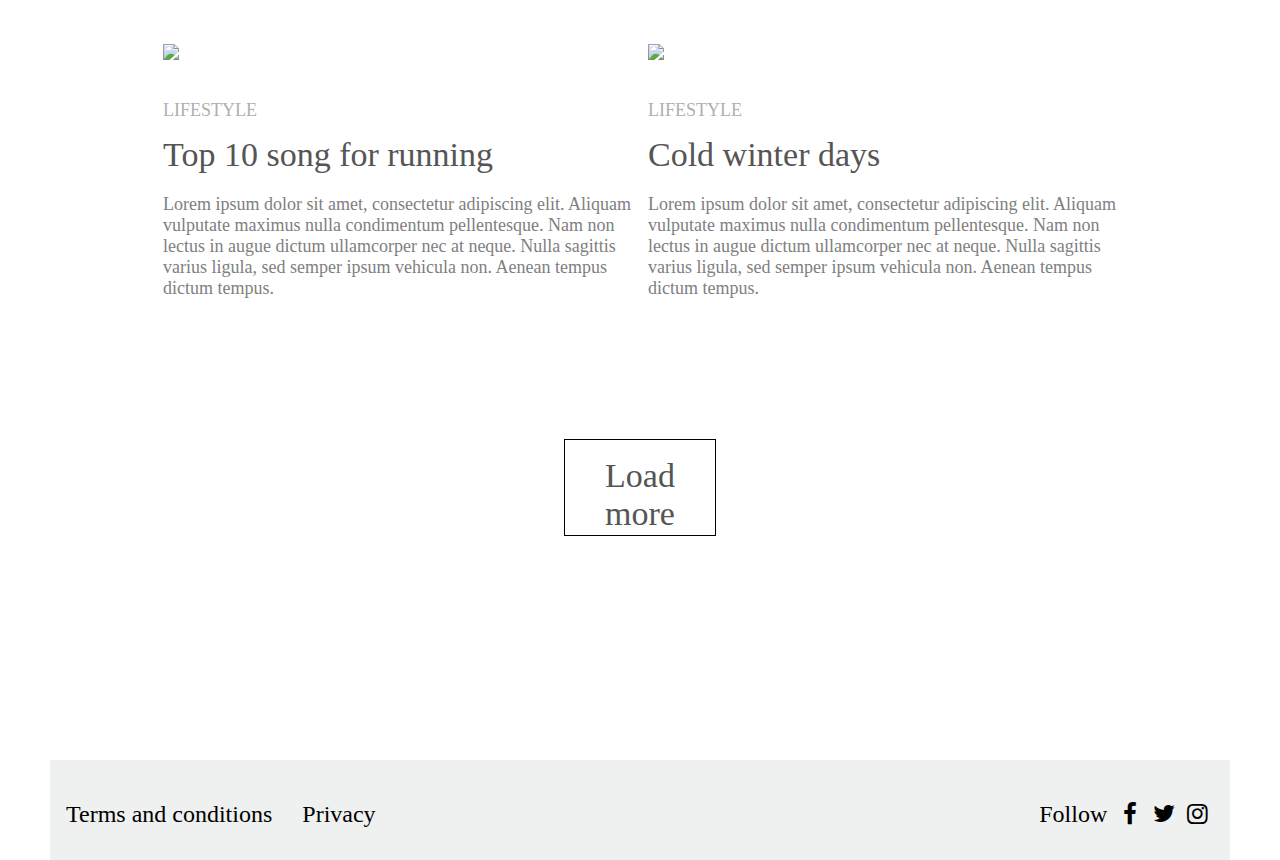
==== commit 56dde44c: "Paginas enlazadas al menu" ====
--- a/index.html
+++ b/index.html
@@ -22,10 +22,10 @@
   <section id="menu">
     <h1> MINIM&#1060;</h1>
     <nav>
-      <h4><a href=""> &nbsp &nbsp &nbsp &nbsp &nbsp &nbsp &nbsp &nbsp TRAVEL </a></h4>
-      <h4><a href=""> &nbsp &nbsp &nbsp &nbsp &nbsp &nbsp &nbsp &nbsp MUSIC </a></h4>
-      <h4><a href=""> &nbsp &nbsp &nbsp &nbsp &nbsp &nbsp &nbsp &nbsp PHOTODIARY </a></h4>
-      <h4><a href=""> &nbsp &nbsp &nbsp &nbsp &nbsp &nbsp &nbsp &nbsp LIFESTYLE </a></h4>
+      <h4><a href="index.html"> &nbsp &nbsp &nbsp &nbsp &nbsp &nbsp &nbsp &nbsp TRAVEL </a></h4>
+      <h4><a href="moreAbout.html"> &nbsp &nbsp &nbsp &nbsp &nbsp &nbsp &nbsp &nbsp MUSIC </a></h4>
+      <h4><a href="photodiary.html"> &nbsp &nbsp &nbsp &nbsp &nbsp &nbsp &nbsp &nbsp PHOTODIARY </a></h4>
+      <h4><a href="index.html"> &nbsp &nbsp &nbsp &nbsp &nbsp &nbsp &nbsp &nbsp LIFESTYLE </a></h4>
     </nav>
     <img src="imagen/banner.jpg">
   </section>
--- a/css/estilos.css
+++ b/css/estilos.css
@@ -83,6 +83,21 @@
   height: auto;
   display: block;
 }
+section#publicidad{
+  width: 40%;
+}
+section#general2{
+  border-radius: 1em;
+  padding: 1em;
+  position: absolute;
+  top: 50%;
+  left: 50%;
+  margin-right: -50%;
+  transform: translate(-50%, -50%);
+  width: 986px;
+  height: auto;
+  display: block;
+}
 section#menu{
   margin-top: 50px;
   border-radius: 1em;
@@ -129,7 +144,19 @@
 }
 section#bloqueTec{
   margin-top: 3500px;
-  padding: 1em;
+  padding: 4em;
+  position: absolute;
+  top: 50%;
+  left: 50%;
+  margin-right: -50%;
+  transform: translate(-50%, -50%);
+  width: 1140px;
+  height: 400px;
+  background: #EFF1F1;
+}
+section#bloqueCut{
+  margin-top: 3670px;
+  padding: 4em;
   position: absolute;
   top: 50%;
   left: 50%;
@@ -195,3 +222,6 @@
 .margenGenB{
   margin-top: 1880px;
 }
+.margenGenC{
+  margin-top:1930px;
+}
